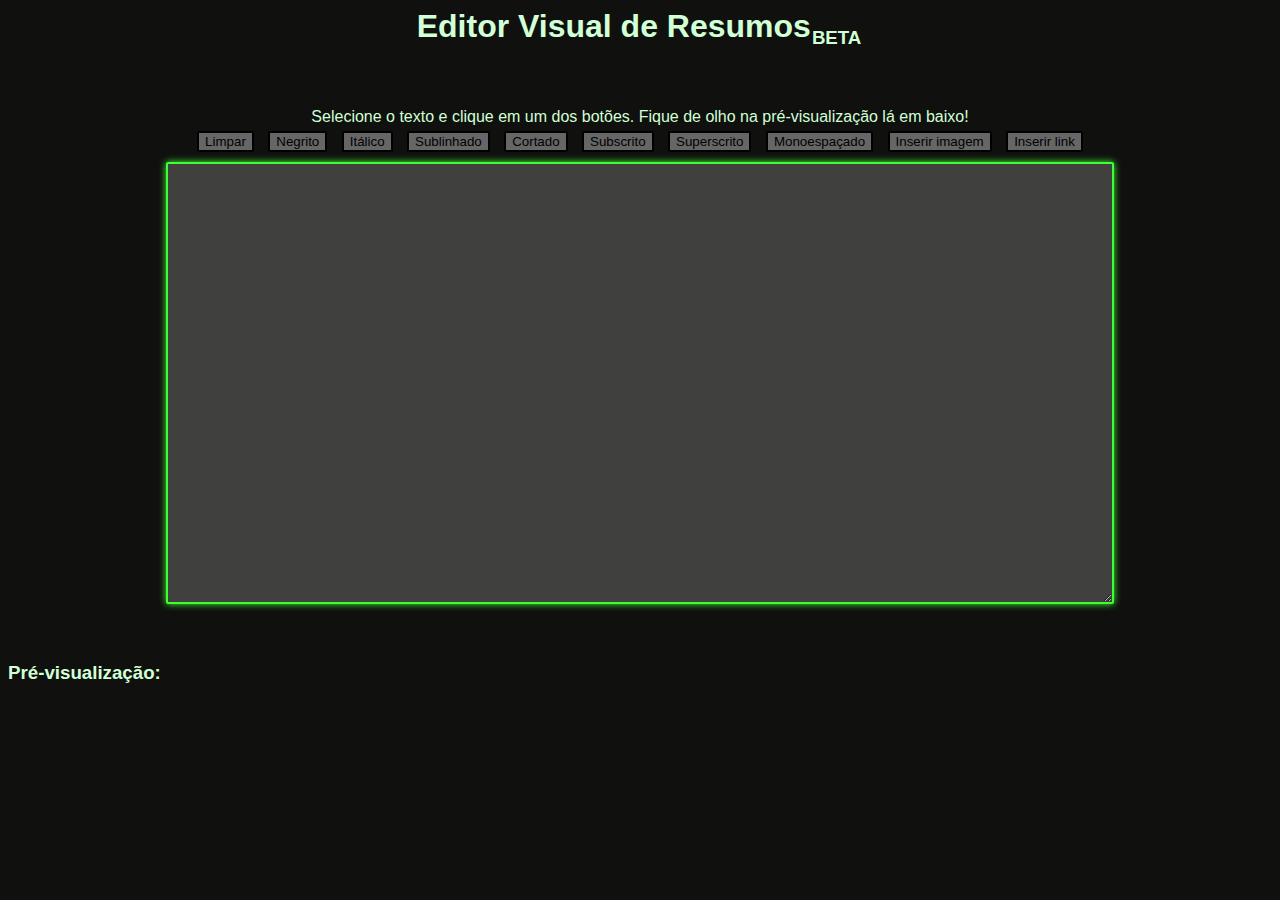
==== visual/index.html @ 347d7c3a "editor visual e pá" ====
<html>
    <head>
        <title>Editor Visual</title>
        <meta http-equiv="Content-Type" content="text/html; charset=UTF-8">
        <link rel="stylesheet" type="text/css" href="../resumo.css">
        <link rel="stylesheet" type="text/css" href="editor.css">
        <link rel="shortcut icon" href="/favicon.ico" type="image/x-icon">
        <link rel="icon" href="/favicon.ico" type="image/x-icon">
    </head>

    <body>
        <center>
            <h1>Editor Visual de Resumos<sub><small>BETA</small></sub></h1>
            <br>
            <br>
            <div id="ferramentas">
                Selecione o texto e clique em um dos botões. Fique de olho na pré-visualização lá em baixo!<br>
                <button onclick="limpar()">Limpar</button>
                <button onclick="enclose('b')">Negrito</button>
                <button onclick="enclose('i')">Itálico</button>
                <button onclick="enclose('u')">Sublinhado</button>
                <button onclick="enclose('s')">Cortado</button>
                <button onclick="enclose('sub')">Subscrito</button>
                <button onclick="enclose('sup')">Superscrito</button>
                <button onclick="enclose('code')">Monoespaçado</button>
                <button onclick="imagem()">Inserir imagem</button>
                <button onclick="link()">Inserir link</button>
            </div>
            <textarea oninput="preview();" onblur="selection = [this.selectionStart, this.selectionEnd]" id="editor" class="editor" autofocus></textarea>
        </center>
        <br>
        <br>
        <h3>Pré-visualização:</h3>
        <br>
        <div class="conteudo" id="out"></div>
        <script src="visual.js"></script>
    </body>
</html>
---- resumo.css ----
body {
    background-color: #10110E;
}

code, .mono, .editor {
    font-family: monospace;
    font-size: 14px;
}

hr {
    color: #5FFF57;
}

a {
    color: #5FFF57 !important;
}

a:hover {
    color: #3DFF33 !important;
}

footer {
    background-color: #2B2C29;
    text-align: center;
}

.middle {
    display: inline-block;
    position: fixed;
    top: 0;
    bottom: 0;
    left: 0;
    right: 0;
    width: 100%;
    height: 200px;
    margin: auto;
}

.topbar {
    position: fixed;
    top: 0;
    background: #2B2C29;
    width: 100%;
    height: auto;
}

.footer {
    position: fixed;
    bottom: 0;
    background: #2B2C29;
    width: 100%;
    height: auto;
}

.question {
    transition: 1s;
}

/* TEXT INPUTS */

input[type=text], .editor, textarea {
    /*-webkit-transition: all 0.30s ease-in-out;
    -moz-transition: all 0.30s ease-in-out;
    -ms-transition: all 0.30s ease-in-out;
    -o-transition: all 0.30s ease-in-out;*/
    background: #2B2C29;
    outline: none;
    padding: 3px 0px 3px 3px;
    margin: 5px 1px 3px 0px;
    border: 2px solid #5FFF57;
    border-radius: 2px;
}

input[type=text]:focus, .editor:focus,  textarea:focus {
    background: #40413E;
    box-shadow: 0 0 7px #3DFF33;
    padding: 3px 0px 3px 3px;
    margin: 5px 1px 3px 0px;
    border: 2px solid #3DFF33;
}

/* BUTTONS */

button, input[type=button], input[type=submit] {
    color: black;
    background-color: #666666;
    border: 2px solid black;
    border-radius: 2px;
    margin: 5px 5px;
}


.conteudo {
    margin-left: 20px;
    white-space: pre-wrap;
}

img {
    max-width: 33%;
    max-height: 500px;
}

.big {
    font-size: 1.33em;
    font-weight: bold;
    margin-left: 10px;
}

footer {
    width: 100%;
    position: fixed;
    float: bottom;
    bottom: 0;
    left: 0;
}

sup, sub {
    padding-right: 1px;
    padding-left: 1px;
    margin-right: 1px;
    font-size: 0.7em;
}

* {
    color: #D1FFD6;
    font-family: 'Open Sans', sans-serif;
}

b, i, u {
    color: inherit;
}

.right {
    text-align: right;
}

.restable {
    border: 2px double #A4FFA4;
    border-collapse: separate;
    border-spacing: 0;
    border-radius: 8px;
	margin-bottom: 10px;
}

.restable td, .restable th {
    border-top: 1px solid #A4FFA4;
    border-left: 1px solid #A4FFA4;
    padding: 3px;
    padding-right: 5px;
}

.restable td:first-child {
    border-left: none;
}

.restable tr:first-child td {
    border-top: none;
}
---- visual/editor.css ----
.editor {
    width: 75%;
    height: 50%;
}
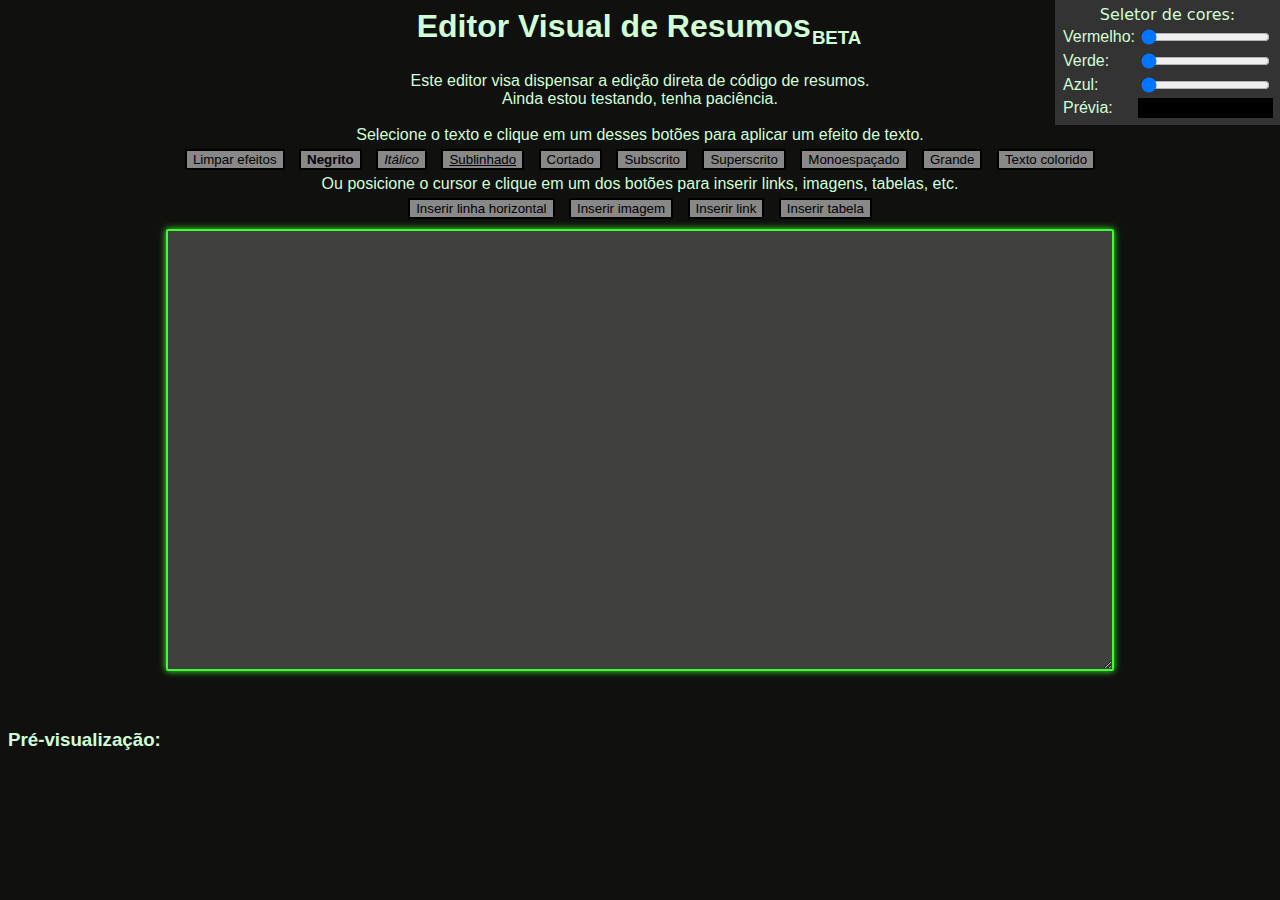
==== commit 638bd67d: "TODO O ESPECTRO VISÍVEL DE CORES!" ====
--- a/visual/index.html
+++ b/visual/index.html
@@ -11,22 +11,37 @@
     <body>
         <center>
             <h1>Editor Visual de Resumos<sub><small>BETA</small></sub></h1>
-            <br>
+            Este editor visa dispensar a edição direta de código de resumos.<br>
+            Ainda estou testando, tenha paciência.<br>
             <br>
             <div id="ferramentas">
-                Selecione o texto e clique em um dos botões. Fique de olho na pré-visualização lá em baixo!<br>
-                <button onclick="limpar()">Limpar</button>
-                <button onclick="enclose('b')">Negrito</button>
-                <button onclick="enclose('i')">Itálico</button>
-                <button onclick="enclose('u')">Sublinhado</button>
+                Selecione o texto e clique em um desses botões para aplicar um efeito de texto.<br>
+                <button onclick="limpar()">Limpar efeitos</button>
+                <button onclick="enclose('b')"><b>Negrito</b></button>
+                <button onclick="enclose('i')"><i>Itálico</i></button>
+                <button onclick="enclose('u')"><u>Sublinhado</u></button>
                 <button onclick="enclose('s')">Cortado</button>
                 <button onclick="enclose('sub')">Subscrito</button>
                 <button onclick="enclose('sup')">Superscrito</button>
                 <button onclick="enclose('code')">Monoespaçado</button>
+                <button onclick="enclose('big')">Grande</button>
+                <button onclick="cor()" id="colorButton" title="Use o seletor ali em cima!">Texto colorido</button>
+                <br>
+                Ou posicione o cursor e clique em um dos botões para inserir links, imagens, tabelas, etc.<br>
+                <button onclick="inserir('[hr]')">Inserir linha horizontal</button>
                 <button onclick="imagem()">Inserir imagem</button>
                 <button onclick="link()">Inserir link</button>
+                <button onclick="tabela()">Inserir tabela</button>
             </div>
-            <textarea oninput="preview();" onblur="selection = [this.selectionStart, this.selectionEnd]" id="editor" class="editor" autofocus></textarea>
+            <textarea oninput="preview();" onblur="updateSelection()" id="editor" class="editor" autofocus></textarea>
+            <div id="cores">Seletor de cores:<br>
+                <table>
+                    <tr><td>Vermelho:</td><td><input oninput="updateColors()" value="0" type="range" min="0" max="255" id="r"></td></tr>
+                    <tr><td>Verde:</td><td><input oninput="updateColors()" value="0" type="range" min="0" max="255" id="g"></td></tr>
+                    <tr><td>Azul:</td><td><input oninput="updateColors()" value="0" type="range" min="0" max="255" id="b"></td></tr>
+                    <tr><td>Prévia:</td><td id="prev"></td></tr>
+                </table>
+            </div>
         </center>
         <br>
         <br>
--- a/resumo.css
+++ b/resumo.css
@@ -4,7 +4,7 @@
 
 code, .mono, .editor {
     font-family: monospace;
-    font-size: 14px;
+    font-size: 15px;
 }
 
 hr {
@@ -83,7 +83,7 @@
 
 button, input[type=button], input[type=submit] {
     color: black;
-    background-color: #666666;
+    background-color: #888;
     border: 2px solid black;
     border-radius: 2px;
     margin: 5px 5px;
@@ -155,4 +155,25 @@
 
 .restable tr:first-child td {
     border-top: none;
+}
+
+.ajude {
+    color: cyan !important;
+    border: 2px double #A4FFA4;
+    border-radius: 8px;
+    padding: 8px;
+}
+
+.ajude:hover {
+    color: cyan !important;
+    font-weight: bold;
+}
+
+.orange_link {
+    color:orange !important;
+}
+
+.orange_link:hover {
+    color: orange !important;
+    font-weight: bold;
 }--- a/visual/editor.css
+++ b/visual/editor.css
@@ -1,4 +1,20 @@
 .editor {
     width: 75%;
     height: 50%;
+    font-size: 14px;
 }
+
+#cores {
+    font-family: sans;
+    background-color: #333;
+    width: auto;
+    display: table;
+    padding: 5px;
+    top: 0px;
+    right: 0px;
+    position: absolute;
+}
+
+#prev {
+    border: 2px solid black;
+}
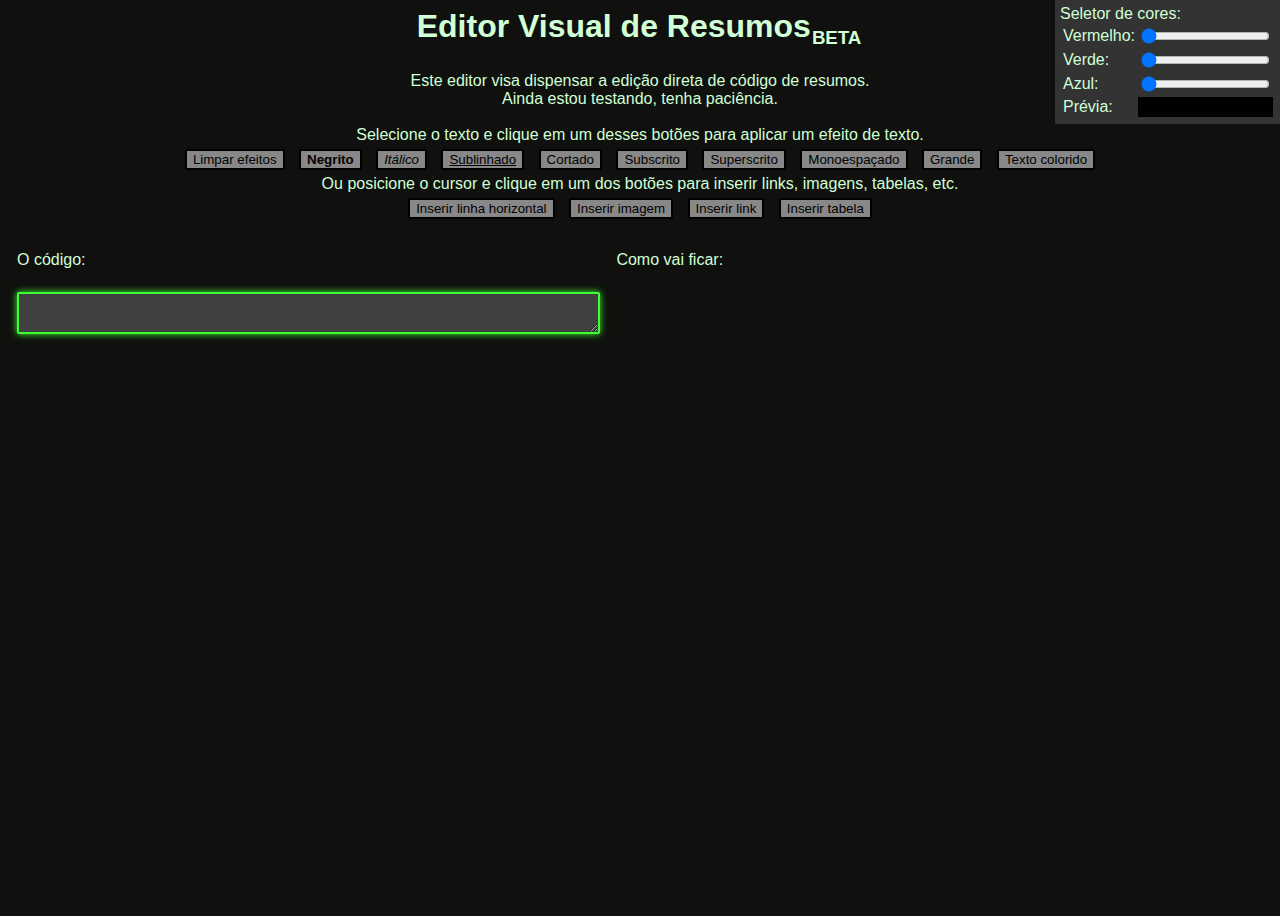
==== commit e463b1b6: "codigo lado a lado" ====
--- a/visual/index.html
+++ b/visual/index.html
@@ -2,7 +2,7 @@
     <head>
         <title>Editor Visual</title>
         <meta http-equiv="Content-Type" content="text/html; charset=UTF-8">
-        <link rel="stylesheet" type="text/css" href="../resumo.css">
+        <link rel="stylesheet" type="text/css" href="../outros/resumos.css">
         <link rel="stylesheet" type="text/css" href="editor.css">
         <link rel="shortcut icon" href="/favicon.ico" type="image/x-icon">
         <link rel="icon" href="/favicon.ico" type="image/x-icon">
@@ -13,41 +13,49 @@
             <h1>Editor Visual de Resumos<sub><small>BETA</small></sub></h1>
             Este editor visa dispensar a edição direta de código de resumos.<br>
             Ainda estou testando, tenha paciência.<br>
-            <br>
-            <div id="ferramentas">
-                Selecione o texto e clique em um desses botões para aplicar um efeito de texto.<br>
-                <button onclick="limpar()">Limpar efeitos</button>
-                <button onclick="enclose('b')"><b>Negrito</b></button>
-                <button onclick="enclose('i')"><i>Itálico</i></button>
-                <button onclick="enclose('u')"><u>Sublinhado</u></button>
-                <button onclick="enclose('s')">Cortado</button>
-                <button onclick="enclose('sub')">Subscrito</button>
-                <button onclick="enclose('sup')">Superscrito</button>
-                <button onclick="enclose('code')">Monoespaçado</button>
-                <button onclick="enclose('big')">Grande</button>
-                <button onclick="cor()" id="colorButton" title="Use o seletor ali em cima!">Texto colorido</button>
-                <br>
-                Ou posicione o cursor e clique em um dos botões para inserir links, imagens, tabelas, etc.<br>
-                <button onclick="inserir('[hr]')">Inserir linha horizontal</button>
-                <button onclick="imagem()">Inserir imagem</button>
-                <button onclick="link()">Inserir link</button>
-                <button onclick="tabela()">Inserir tabela</button>
-            </div>
-            <textarea oninput="preview();" onblur="updateSelection()" id="editor" class="editor" autofocus></textarea>
-            <div id="cores">Seletor de cores:<br>
-                <table>
-                    <tr><td>Vermelho:</td><td><input oninput="updateColors()" value="0" type="range" min="0" max="255" id="r"></td></tr>
-                    <tr><td>Verde:</td><td><input oninput="updateColors()" value="0" type="range" min="0" max="255" id="g"></td></tr>
-                    <tr><td>Azul:</td><td><input oninput="updateColors()" value="0" type="range" min="0" max="255" id="b"></td></tr>
-                    <tr><td>Prévia:</td><td id="prev"></td></tr>
-                </table>
-            </div>
         </center>
         <br>
+        <div id="ferramentas">
+            Selecione o texto e clique em um desses botões para aplicar um efeito de texto.<br>
+            <button onclick="limpar()">Limpar efeitos</button>
+            <button onclick="enclose('b')"><b>Negrito</b></button>
+            <button onclick="enclose('i')"><i>Itálico</i></button>
+            <button onclick="enclose('u')"><u>Sublinhado</u></button>
+            <button onclick="enclose('s')">Cortado</button>
+            <button onclick="enclose('sub')">Subscrito</button>
+            <button onclick="enclose('sup')">Superscrito</button>
+            <button onclick="enclose('code')">Monoespaçado</button>
+            <button onclick="enclose('big')">Grande</button>
+            <button onclick="cor()" id="colorButton" title="Use o seletor ali em cima!">Texto colorido</button>
+            <br>
+            Ou posicione o cursor e clique em um dos botões para inserir links, imagens, tabelas, etc.<br>
+            <button onclick="inserir('[hr]')">Inserir linha horizontal</button>
+            <button onclick="imagem()">Inserir imagem</button>
+            <button onclick="link()">Inserir link</button>
+            <button onclick="tabela()">Inserir tabela</button>
+        </div>
+        <table class="editable">
+            <tr><td class="editortd">
+                <br>
+                O código:<br><br>
+                <textarea oninput="preview();" onblur="updateSelection()" id="editor" class="editor" autofocus></textarea>
+            </td>
+            <td class="outtd">
+                <br>
+                Como vai ficar:<br><br><span class="conteudo" id="out"></div>
+            </td></tr>
+        </table>
+        
+        <div id="cores">Seletor de cores:<br>
+            <table>
+                <tr><td>Vermelho:</td><td><input oninput="updateColors()" value="0" type="range" min="0" max="255" id="r"></td></tr>
+                <tr><td>Verde:</td><td><input oninput="updateColors()" value="0" type="range" min="0" max="255" id="g"></td></tr>
+                <tr><td>Azul:</td><td><input oninput="updateColors()" value="0" type="range" min="0" max="255" id="b"></td></tr>
+                <tr><td>Prévia:</td><td id="prev"></td></tr>
+            </table>
+        </div>
         <br>
-        <h3>Pré-visualização:</h3>
         <br>
-        <div class="conteudo" id="out"></div>
         <script src="visual.js"></script>
     </body>
 </html>--- a/outros/resumos.css
+++ b/outros/resumos.css
@@ -0,0 +1,250 @@
+body {
+    background-color: #10110E;
+    overflow-x: hidden;
+}
+
+:not(span) {
+    color: #D1FFD6;
+    font-family: 'Open Sans', sans-serif;
+}
+
+.colored * {
+    color: inherit;
+}
+
+code, .mono, .editor, code * {
+    font-family: monospace; !important
+}
+
+code, code * {
+    font-size: 15px;
+}
+
+hr {
+    color: #5FFF57;
+}
+
+a {
+    color: #5FFF57;
+}
+
+a:hover {
+    color: #3DFF33;
+}
+
+span {
+    font-family: inherit;
+}
+
+footer {
+    background-color: #2B2C29;
+    text-align: center;
+}
+
+.middle {
+    display: inline-block;
+    position: fixed;
+    top: 0;
+    bottom: 0;
+    left: 0;
+    right: 0;
+    width: 100%;
+    height: 200px;
+    margin: auto;
+}
+
+.topbar {
+    position: fixed;
+    top: 0;
+    background: #2B2C29;
+    width: 100%;
+    height: auto;
+}
+
+.footer {
+    position: fixed;
+    bottom: 0;
+    background: #2B2C29;
+    width: 100%;
+    height: auto;
+}
+
+.question {
+    transition: 1s;
+}
+
+/* TEXT INPUTS */
+
+input[type=text], input[type=password], .editor, textarea {
+    /*-webkit-transition: all 0.30s ease-in-out;
+    -moz-transition: all 0.30s ease-in-out;
+    -ms-transition: all 0.30s ease-in-out;
+    -o-transition: all 0.30s ease-in-out;*/
+    background: #2B2C29;
+    outline: none;
+    padding: 3px 0px 3px 3px;
+    margin: 5px 1px 3px 0px;
+    border: 2px solid #5FFF57;
+    border-radius: 2px;
+}
+
+input[type=text]:focus, input[type=password]:focus, .editor:focus,  textarea:focus {
+    background: #40413E;
+    box-shadow: 0 0 7px #3DFF33;
+    padding: 3px 0px 3px 3px;
+    margin: 5px 1px 3px 0px;
+    border: 2px solid #3DFF33;
+}
+
+/* BUTTONS */
+
+button, input[type=button], input[type=submit] {
+    color: black;
+    background-color: #888;
+    border: 2px solid black;
+    border-radius: 2px;
+    margin: 5px 5px;
+}
+
+
+.conteudo {
+    margin-left: 7px;
+    white-space: pre-wrap;
+}
+
+img {
+    max-width: 33%;
+    max-height: 500px;
+}
+
+.big {
+    font-size: 1.5em;
+    font-weight: bold;
+    margin-left: -4px;
+}
+
+footer {
+    width: 100%;
+    position: fixed;
+    float: bottom;
+    bottom: 0;
+    left: 0;
+}
+
+sup, sub {
+    padding-right: 1px;
+    padding-left: 1px;
+    margin-right: 1px;
+    font-size: 0.7em;
+}
+
+b, i, u {
+    color: inherit;
+}
+
+.right {
+    text-align: right;
+}
+
+.restable {
+    border: 2px double #A4FFA4;
+    border-collapse: separate;
+    border-spacing: 0;
+    border-radius: 8px;
+    margin-bottom: 10px;
+}
+
+.restable td, .restable th {
+    border-top: 1px solid #A4FFA4;
+    border-left: 1px solid #A4FFA4;
+    padding: 3px;
+    padding-right: 5px;
+}
+
+.restable td:first-child {
+    border-left: none;
+}
+
+.restable tr:first-child td {
+    border-top: none;
+}
+
+.ajude {
+    color: cyan !important;
+    border: 2px double #A4FFA4;
+    border-radius: 8px;
+    padding: 8px;
+}
+
+.ajude:hover {
+    color: cyan !important;
+    font-weight: bold;
+}
+
+.orange_link {
+    color:orange !important;
+}
+
+.orange_link:hover {
+    color: orange !important;
+    font-weight: bold;
+}
+
+.buttonlink {
+    background: #00ed4f;
+    background-image: linear-gradient(to bottom, #00ed4f, #00a806);
+    border-radius: 50px;
+    color: black;
+    font-size: 15px;
+    padding: 5px 10px 5px 10px;
+    text-decoration: none;
+    border-bottom: 10px;
+    line-height: 20px;
+}
+
+.buttonlink:hover {
+    background: #00ff51;
+    background-image: linear-gradient(to bottom, #00ff51, #0fb300);
+    text-decoration: none;
+    color: black;
+}
+
+.btnred {
+    background: #e80000;
+    background-image: linear-gradient(to bottom, #e80000, #940000);
+}
+
+.btnred:hover {
+    background: #ff0000;
+    background-image: linear-gradient(to bottom, #ff0000, #b00000);
+}
+
+.btnblue, .admvisao .buttonlink {
+    background: #00bceb;
+    background-image: linear-gradient(to bottom, #00bceb, #00799e);
+}
+
+.btnblue:hover, .admvisao .buttonlink:hover {
+    background: #00d0eb;
+    background-image: linear-gradient(to bottom, #00d0eb, #008da6);
+}
+
+.btnorange {
+    background: #ff8c12;
+    background-image: linear-gradient(to bottom, #ff8c12, #f76b00);
+}
+
+.btnorange:hover {
+    background: #ffa200;
+    background-image: linear-gradient(to bottom, #ffa200, #ff7700);
+}
+
+.smallbtn {
+    padding: 2px 8px 2px 8px;
+}
+
+.bigbtn {
+    font-size: 20px;
+    padding: 6px 15px 6px 15px;
+    line-height: 25px;
+}--- a/visual/editor.css
+++ b/visual/editor.css
@@ -1,11 +1,21 @@
 .editor {
-    width: 75%;
-    height: 50%;
+    width: 100%;
+    height: 100%;
     font-size: 14px;
 }
 
+.editortd {
+    width: 50%;
+    vertical-align: text-top;
+}
+
+.outtd {
+    width: 50%;
+    vertical-align: text-top;
+}
+
 #cores {
-    font-family: sans;
+    font-family: sans-serif;
     background-color: #333;
     width: auto;
     display: table;
@@ -18,3 +28,16 @@
 #prev {
     border: 2px solid black;
 }
+
+.editable {
+    width: 95%;
+    table-layout: fixed;
+}
+
+.editable td {
+    padding: 7px;
+}
+
+#ferramentas {
+    text-align: center;
+}